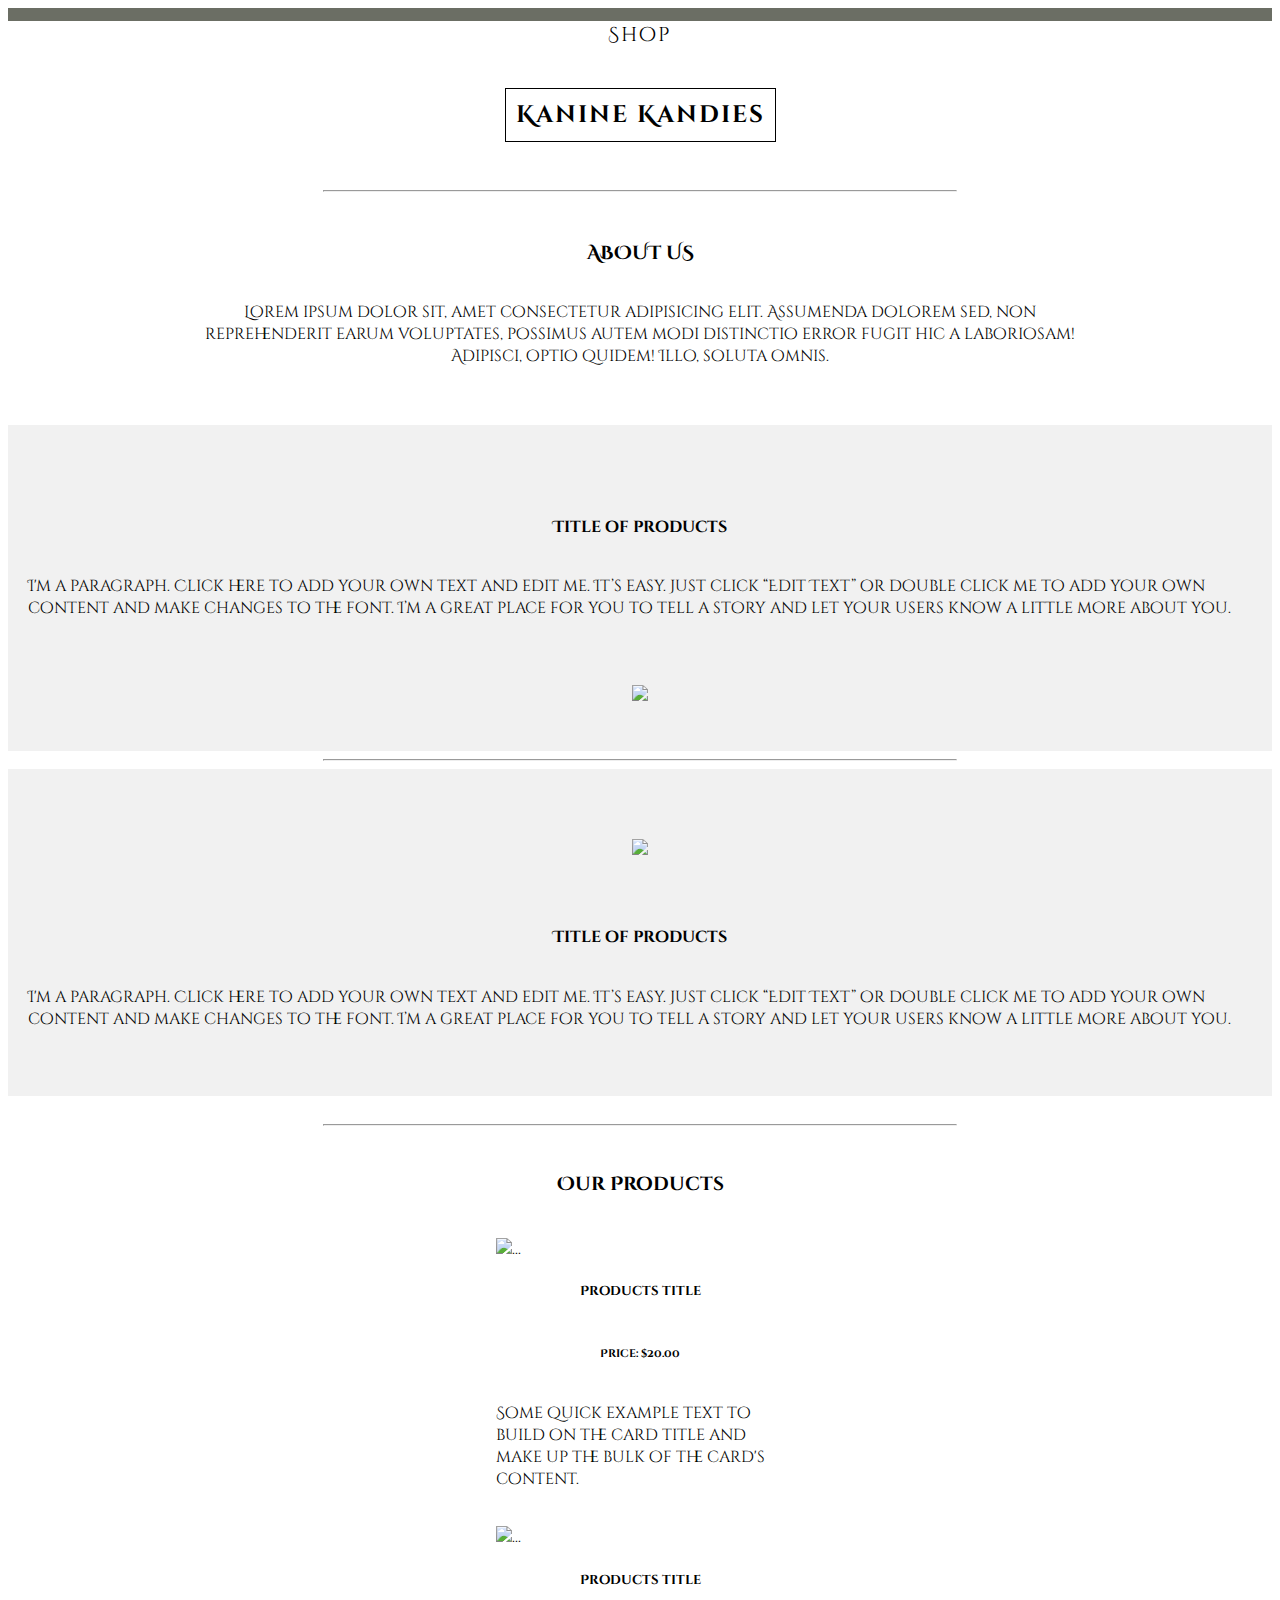
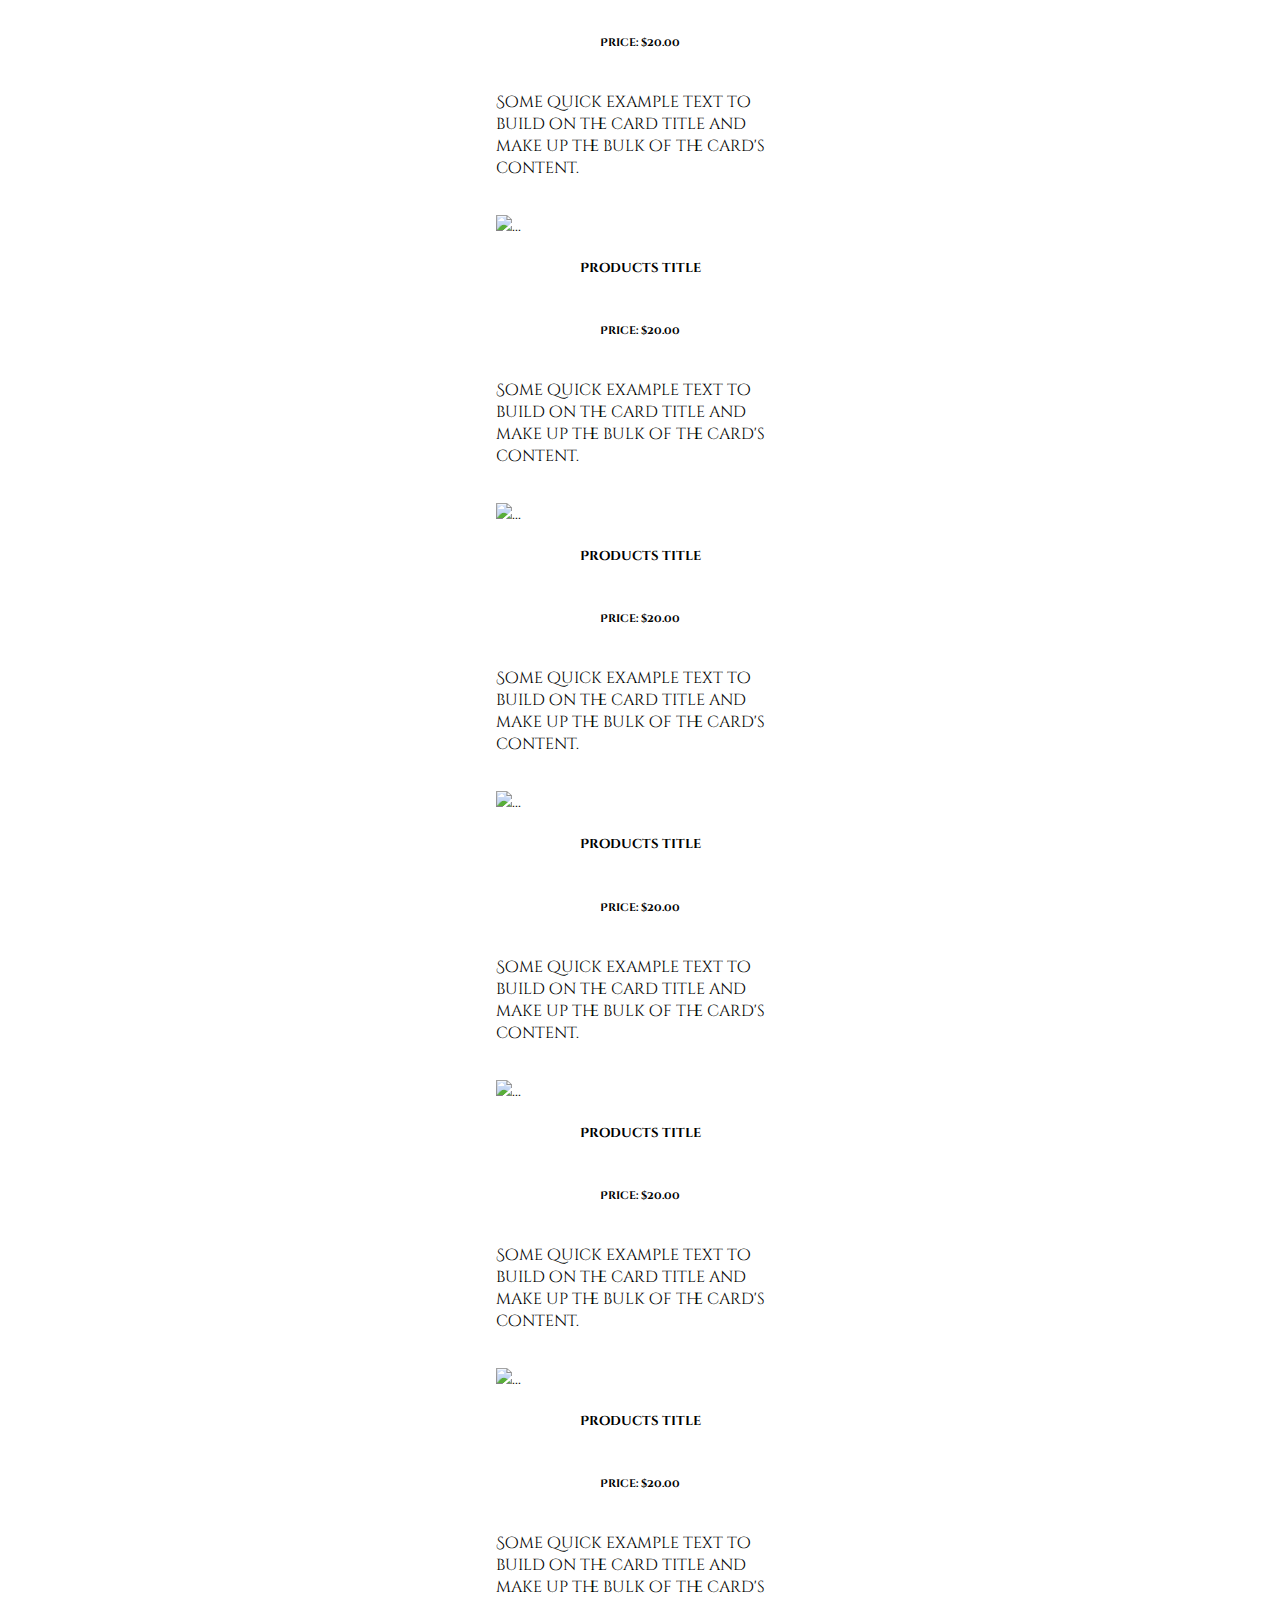
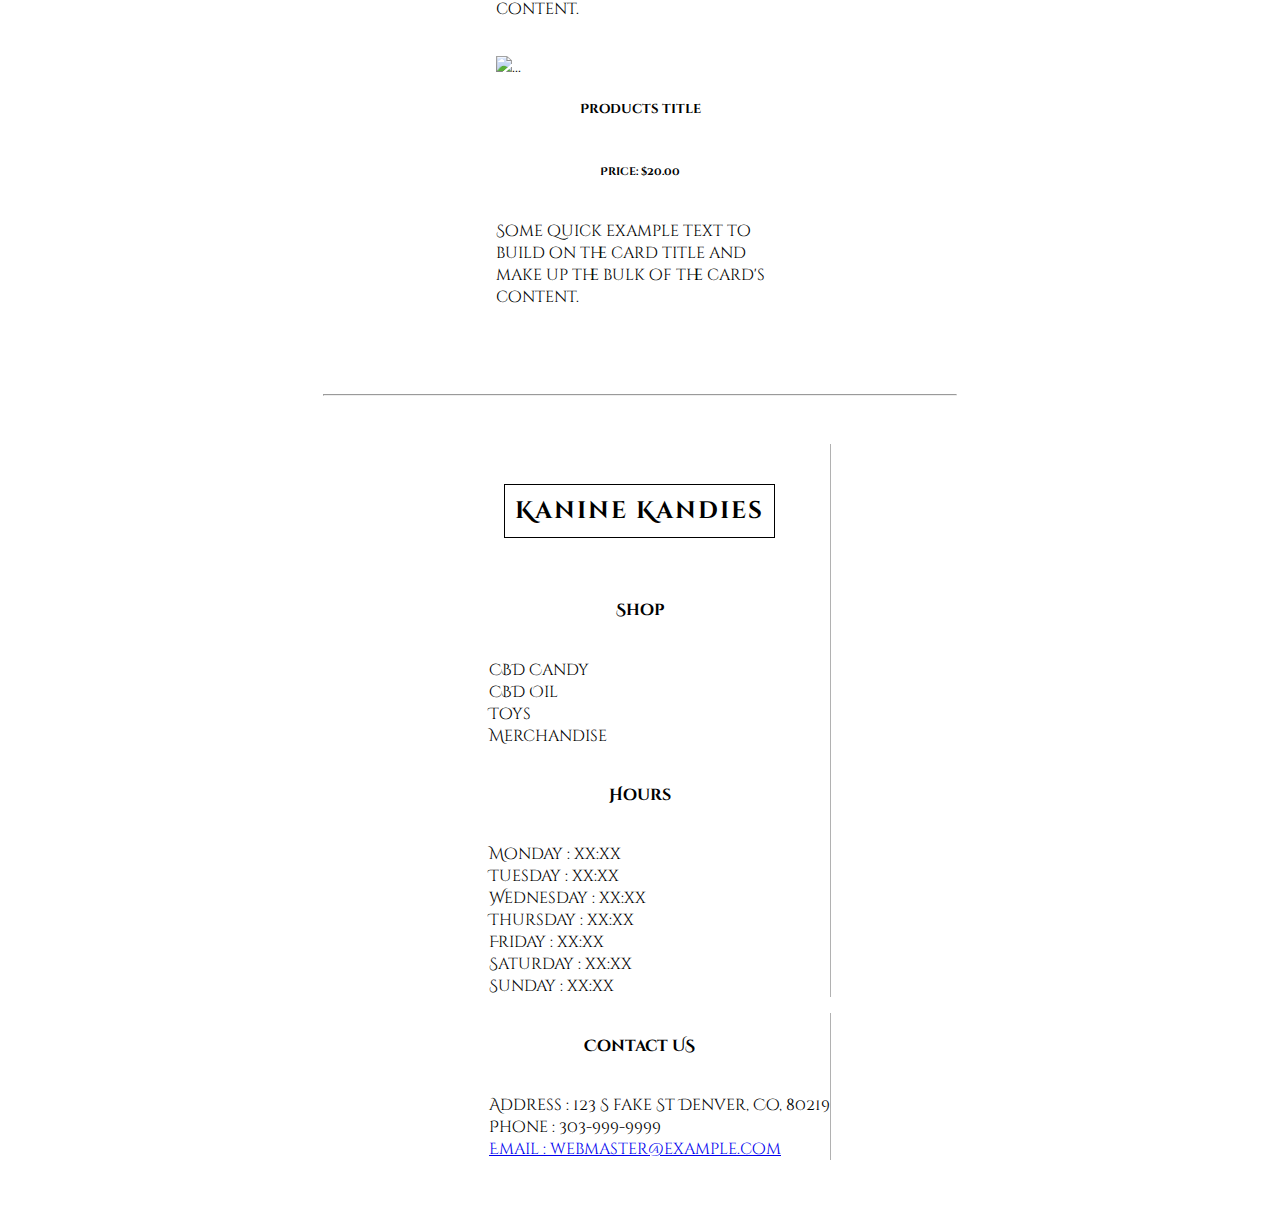
==== index.html @ 5118852a "finished" ====
<!DOCTYPE html>
<html lang="en">

    <head>
        <meta charset="UTF-8">
        <meta http-equiv="X-UA-Compatible" content="IE=edge">
        <meta name="viewport" content="width=device-width, initial-scale=1.0">
        <!-- CSS only -->
        <link href="https://cdn.jsdelivr.net/npm/bootstrap@5.1.3/dist/css/bootstrap.min.css" rel="stylesheet"
            integrity="sha384-1BmE4kWBq78iYhFldvKuhfTAU6auU8tT94WrHftjDbrCEXSU1oBoqyl2QvZ6jIW3" crossorigin="anonymous">
        <!-- JavaScript Bundle with Popper -->
        <script src="https://cdn.jsdelivr.net/npm/bootstrap@5.1.3/dist/js/bootstrap.bundle.min.js"
            integrity="sha384-ka7Sk0Gln4gmtz2MlQnikT1wXgYsOg+OMhuP+IlRH9sENBO0LRn5q+8nbTov4+1p"
            crossorigin="anonymous"></script>
        <link rel="preconnect" href="https://fonts.googleapis.com">
        <link rel="preconnect" href="https://fonts.gstatic.com" crossorigin>
        <link href="https://fonts.googleapis.com/css2?family=Cinzel+Decorative&display=swap" rel="stylesheet">
        <link rel="stylesheet" href="styles.css">
        <title>Home</title>
    </head>

    <body>
        <header>
            <div id="top-header" class="container">
                <div class="row">
                    <div class="col">
                        <h1 id="daily-messages"></h1>
                    </div>
                </div>
            </div>
            <div id="lower-header" class="container">
                <div class="row">
                    <div id="header-col" class="col">
                        <div class="nav-bar">
                            <a class="nav-bar-a" href="shop.html">Shop</a>
                        </div>
                    </div>
                    <div class="col">
                        <div class="logo">
                            <h2 class="logo-style">Kanine Kandies</h2>
                        </div>
                    </div>
                    <div class="hr-center">
                        <hr class="hr">
                    </div>
                    <br>
                    <div class="about-us-style">
                        <h3>ABOUT US</h3>
                        <div class="about-header-center">
                            <div class="about-header">
                                <p>Lorem ipsum dolor sit, amet consectetur adipisicing elit. Assumenda dolorem sed, non
                                    reprehenderit earum voluptates, possimus autem modi distinctio error fugit hic a
                                    laboriosam!
                                    Adipisci, optio quidem! Illo, soluta omnis.</p>
                            </div>
                        </div>
                    </div>
                    <br>
                </div>
            </div>
        </header>

        <section class="section-about">
            <div class="container">
                <div id="about-row" class="row">
                    <div id="about-section-col" class="col">
                        <h4>Title of products</h4>
                        <p>I'm a paragraph. Click here to add your own text and edit me. It’s easy. Just click “Edit
                            Text” or double click me to add your own content and make changes to the font. I’m a great
                            place for you to tell a story and let your users know a little more about you.</p>
                    </div>
                    <div id="about-section-col" class="col">
                        <img src="https://source.unsplash.com/350x350?dog">
                    </div>
                </div>
                <div class="hr-center">
                    <hr class="hr">
                </div>
                <div id="about-row" class="row">
                    <div id="about-section-col" class="col">
                        <img src="https://source.unsplash.com/350x350?cat">
                    </div>
                    <div id="about-section-col" class="col">
                        <h4>Title of products</h4>
                        <p>I'm a paragraph. Click here to add your own text and edit me. It’s easy. Just click “Edit
                            Text” or double click me to add your own content and make changes to the font. I’m a great
                            place for you to tell a story and let your users know a little more about you.</p>
                    </div>
                </div>
            </div>
        </section>

        <div class="hr-center">
            <hr class="hr">
        </div>

        <section class="section-products">
            <div id="section-products-container" class="container">
                <h3>Our Products</h3>
                <br>
                <div class="row">
                    <div id="products-col-center" class="col">
                        <div class="card" style="width: 18rem;">
                            <a class="product-a" href="shop.html">
                                <img src="https://source.unsplash.com/200x250?store" class="card-img-top" alt="...">
                                <div class="card-body">
                                    <h5 class="card-title">Products title</h5>
                                    <h6>Price: $20.00</h6>
                                    <p class="card-text">Some quick example text to build on the card title and make
                                        up
                                        the
                                        bulk of the
                                        card's content.</p>
                                </div>
                            </a>
                        </div>
                    </div>
                    <div id="products-col-center" class="col">
                        <div class="card" style="width: 18rem;">
                            <a class="product-a" href="shop.html">
                                <img src="https://source.unsplash.com/200x250?products" class="card-img-top" alt="...">
                                <div class="card-body">
                                    <h5 class="card-title">Products title</h5>
                                    <h6>Price: $20.00</h6>
                                    <p class="card-text">Some quick example text to build on the card title and make
                                        up
                                        the
                                        bulk of the
                                        card's content.</p>
                                </div>
                            </a>
                        </div>
                    </div>
                    <div id="products-col-center" class="col">
                        <div class="card" style="width: 18rem;">
                            <a class="product-a" href="shop.html">
                                <img src="https://source.unsplash.com/200x250?tools" class="card-img-top" alt="...">
                                <div class="card-body">
                                    <h5 class="card-title">Products title</h5>
                                    <h6>Price: $20.00</h6>
                                    <p class="card-text">Some quick example text to build on the card title and make
                                        up
                                        the
                                        bulk of the
                                        card's content.</p>
                                </div>
                            </a>
                        </div>
                    </div>
                    <div id="products-col-center" class="col">
                        <div class="card" style="width: 18rem;">
                            <a class="product-a" href="shop.html">
                                <img src="https://source.unsplash.com/200x250?pets" class="card-img-top" alt="...">
                                <div class="card-body">
                                    <h5 class="card-title">Products title</h5>
                                    <h6>Price: $20.00</h6>
                                    <p class="card-text">Some quick example text to build on the card title and make
                                        up
                                        the
                                        bulk of the
                                        card's content.</p>
                                </div>
                            </a>
                        </div>
                    </div>
                </div>



                <div class="row">
                    <div id="products-col-center" class="col">
                        <div class="card" style="width: 18rem;">
                            <a class="product-a" href="shop.html">
                                <img src="https://source.unsplash.com/200x250?store" class="card-img-top" alt="...">
                                <div class="card-body">
                                    <h5 class="card-title">Products title</h5>
                                    <h6>Price: $20.00</h6>
                                    <p class="card-text">Some quick example text to build on the card title and make
                                        up
                                        the
                                        bulk of the
                                        card's content.</p>
                                </div>
                            </a>
                        </div>
                    </div>
                    <div id="products-col-center" class="col">
                        <div class="card" style="width: 18rem;">
                            <a class="product-a" href="shop.html">
                                <img src="https://source.unsplash.com/200x250?products" class="card-img-top" alt="...">
                                <div class="card-body">
                                    <h5 class="card-title">Products title</h5>
                                    <h6>Price: $20.00</h6>
                                    <p class="card-text">Some quick example text to build on the card title and make
                                        up
                                        the
                                        bulk of the
                                        card's content.</p>
                                </div>
                            </a>
                        </div>
                    </div>
                    <div id="products-col-center" class="col">
                        <div class="card" style="width: 18rem;">
                            <a class="product-a" href="shop.html">
                                <img src="https://source.unsplash.com/200x250?tools" class="card-img-top" alt="...">
                                <div class="card-body">
                                    <h5 class="card-title">Products title</h5>
                                    <h6>Price: $20.00</h6>
                                    <p class="card-text">Some quick example text to build on the card title and make
                                        up
                                        the
                                        bulk of the
                                        card's content.</p>
                                </div>
                            </a>
                        </div>
                    </div>
                    <div id="products-col-center" class="col">
                        <div class="card" style="width: 18rem;">
                            <a class="product-a" href="shop.html">
                                <img src="https://source.unsplash.com/200x250?pets" class="card-img-top" alt="...">
                                <div class="card-body">
                                    <h5 class="card-title">Products title</h5>
                                    <h6>Price: $20.00</h6>
                                    <p class="card-text">Some quick example text to build on the card title and make
                                        up
                                        the
                                        bulk of the
                                        card's content.</p>
                                </div>
                            </a>
                        </div>
                    </div>
                </div>
            </div>
        </section>

        <br>
        <div class="hr-center">
            <hr class="hr">
        </div>

        <footer id="footer">
            <div id="footer-container" class="container">
                <div class="row">
                    <div id="footer-left-col" class="col">
                        <div class="logo">
                            <a class="product-a" href="index.html">
                                <h2 class="logo-style">Kanine Kandies</h2>
                            </a>
                        </div>
                    </div>
                    <div id="footer-mid-col" class="col">
                        <div class="footer-shop">
                            <div class="footer-shop-center">
                                <h4>Shop</h4>
                            </div>
                            <ul>
                                <li>CBD Candy</li>
                                <li>CBD Oil</li>
                                <li>Toys</li>
                                <li>Merchandise</li>
                            </ul>
                        </div>
                        <div class="footer-hours">
                            <div class="footer-hours-center">
                                <h4>Hours</h4>
                            </div>
                            <ul>
                                <li>Monday : xx:xx</li>
                                <li>Tuesday : xx:xx</li>
                                <li>Wednesday : xx:xx</li>
                                <li>Thursday : xx:xx</li>
                                <li>Friday : xx:xx</li>
                                <li>Saturday : xx:xx</li>
                                <li>Sunday : xx:xx</li>
                            </ul>
                        </div>
                    </div>
                    <div id="footer-right-col" class="col">
                        <div class="footer-contact-center">
                            <h4>Contact US</h4>
                        </div>
                        <ul>
                            <li>Address : 123 S fake St Denver, Co, 80219</li>
                            <li>Phone : 303-999-9999</li>
                            <li><a href="mailto:webmaster@example.com">Email : webmaster@example.com</a></li>
                        </ul>
                    </div>
                </div>
            </div>
        </footer>

        <script src="app.js"></script>
    </body>

</html>
---- styles.css ----
* {
    font-family: 'Cinzel Decorative', cursive;
}

.hr-center {
    display: flex;
    justify-content: center;
    align-items: center;
}

.hr {
    width: 50%;
}

/* header style */

#top-header {
    background-color: rgb(107, 110, 100);
    color: white;
    display: flex;
    justify-content: center;
    align-items: center;
}

#daily-messages {
    font-size: 20px;
    letter-spacing: 5px;
}

#header-col {
    display: flex;
    justify-content: center;
    align-items: center;
    flex-direction: row;
}

.logo {
    display: flex;
    justify-content: center;
    align-items: center;
    padding: 20px;
    font-family: 'Cinzel Decorative', cursive;
}

.logo-style {
    border: 1px solid black;
    padding: 10px;
    letter-spacing: 2px;
}

.product-a {
    text-decoration: none;
    color: black;
}

.nav-bar-a {
    margin: 30px;
    text-decoration: none;
    font-size: 20px;
    letter-spacing: 2px;
    color: black;
}

/* home section */
.home-section-img {
    height: 100%;
    width: 70%;
}

.section-font-h3 {
    color: rgb(255, 255, 255);
    letter-spacing: 2px;
    font-size: 40px;
}

.section-font-p {
    color: rgb(255, 255, 255);
    letter-spacing: 2px;
}

.about-us-style {
    text-align: center;
}

/* about section */
#about-row {
    background-color: rgb(241, 241, 241);
    padding: 20px;
}

.section-about {
    margin-top: 20px;
    margin-bottom: 20px;
}

.about-header-center {
    display: flex;
    justify-content: center;
    align-items: center;
    flex-direction: column;
}

.about-header {
    display: flex;
    justify-content: center;
    align-items: center;
    flex-direction: column;
    width: 70%;
}

#about-section-col {
    display: flex;
    justify-content: center;
    align-items: center;
    flex-direction: column;
    margin-top: 50px;
    margin-bottom: 30px;
    height: auto;
}

/* footer  */
#footer-container {
    display: flex;
    justify-content: center;
    align-items: center;
    flex-direction: column;
}

#footer{
    margin-top: 40px;
    margin-bottom: 40px;
}

#footer-left-col, 
#footer-mid-col,
#footer-right-col {
    height: auto;
    border-right: 1px solid rgb(177, 177, 177);
}

ul {
    list-style: none;
}

.footer-shop-center, 
.footer-hours-center,
.footer-contact-center {
    display: flex;
    justify-content: center;
    align-items: center;
}

/* product section */
.section-products {
    margin: 20px;
}

#section-products-container {
    display: flex;
    justify-content: center;
    align-items: center;
    flex-direction: column;
}

.card {
    margin-bottom: 20px;
}

.card-body {
    display: flex;
    justify-content: center;
    align-items: center;
    flex-direction: column;
}

#products-col-center {
    display: flex;
    justify-content: center;
    align-items: center;
    flex-direction: column;
}
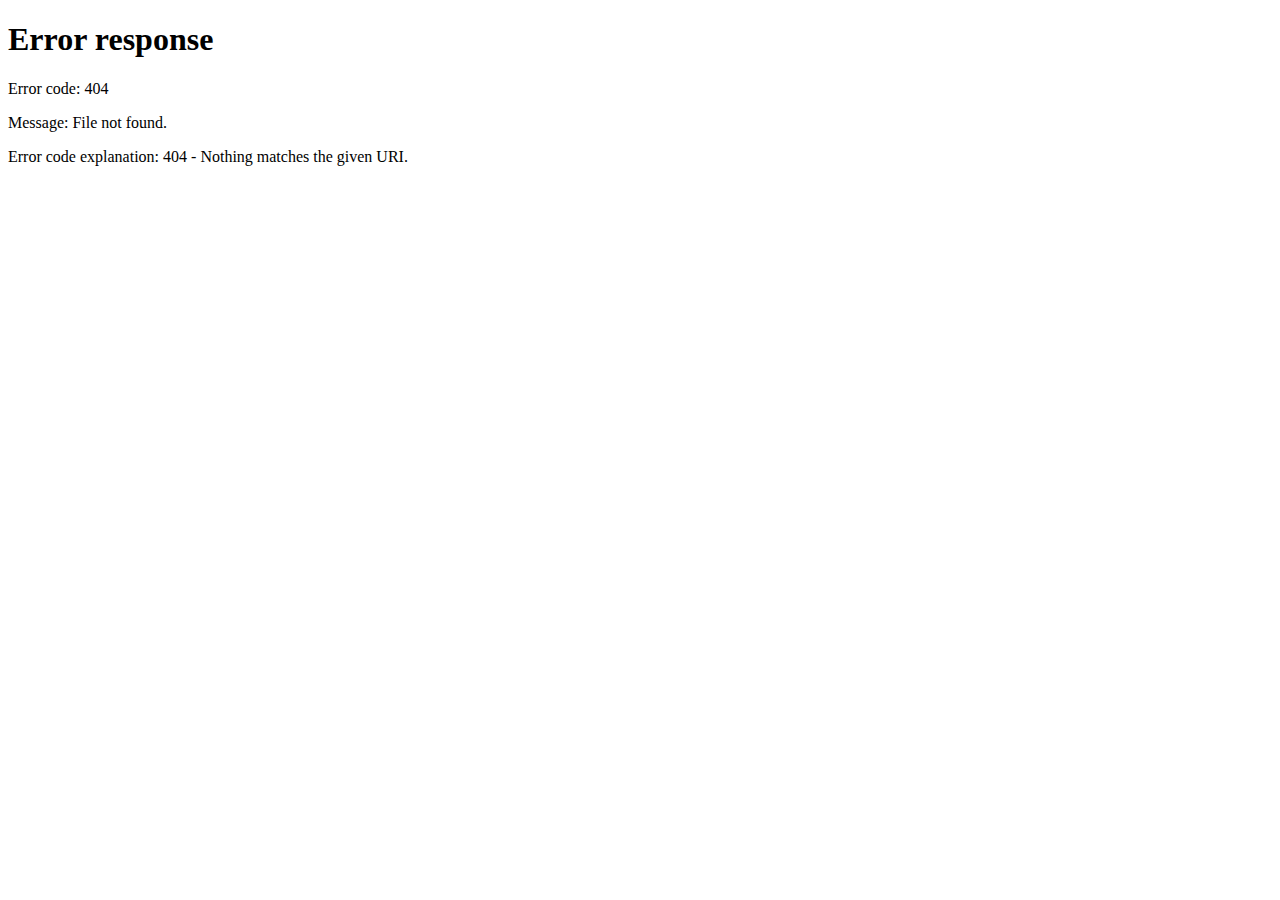
==== commit 179049f1: "age js added" ====
--- a/index.html
+++ b/index.html
@@ -5,294 +5,32 @@
         <meta charset="UTF-8">
         <meta http-equiv="X-UA-Compatible" content="IE=edge">
         <meta name="viewport" content="width=device-width, initial-scale=1.0">
-        <!-- CSS only -->
-        <link href="https://cdn.jsdelivr.net/npm/bootstrap@5.1.3/dist/css/bootstrap.min.css" rel="stylesheet"
-            integrity="sha384-1BmE4kWBq78iYhFldvKuhfTAU6auU8tT94WrHftjDbrCEXSU1oBoqyl2QvZ6jIW3" crossorigin="anonymous">
-        <!-- JavaScript Bundle with Popper -->
-        <script src="https://cdn.jsdelivr.net/npm/bootstrap@5.1.3/dist/js/bootstrap.bundle.min.js"
-            integrity="sha384-ka7Sk0Gln4gmtz2MlQnikT1wXgYsOg+OMhuP+IlRH9sENBO0LRn5q+8nbTov4+1p"
-            crossorigin="anonymous"></script>
-        <link rel="preconnect" href="https://fonts.googleapis.com">
-        <link rel="preconnect" href="https://fonts.gstatic.com" crossorigin>
-        <link href="https://fonts.googleapis.com/css2?family=Cinzel+Decorative&display=swap" rel="stylesheet">
         <link rel="stylesheet" href="styles.css">
-        <title>Home</title>
+        <title>Welcome</title>
     </head>
 
+    <script>
+        //age checker START
+        // var customerName = window.prompt("Please enter your name:");
+        var ageCheck = window.prompt("Please enter your age:");
+        if (ageCheck < 18) {
+            window.alert("You submitted that you are " + ageCheck + " years old. ");
+            window.alert("You must be at least 18 of age to visit this site.");
+            location.href = "denied.html";
+        }
+        else if (ageCheck >= 18) {
+            // window.alert("You are " + ageCheck + " years old!");
+            // window.alert("Welcome " + customerName + "!");
+            location.href = "home.html";
+        }
+        //age checker END
+    </script>
+
     <body>
-        <header>
-            <div id="top-header" class="container">
-                <div class="row">
-                    <div class="col">
-                        <h1 id="daily-messages"></h1>
-                    </div>
-                </div>
-            </div>
-            <div id="lower-header" class="container">
-                <div class="row">
-                    <div id="header-col" class="col">
-                        <div class="nav-bar">
-                            <a class="nav-bar-a" href="shop.html">Shop</a>
-                        </div>
-                    </div>
-                    <div class="col">
-                        <div class="logo">
-                            <h2 class="logo-style">Kanine Kandies</h2>
-                        </div>
-                    </div>
-                    <div class="hr-center">
-                        <hr class="hr">
-                    </div>
-                    <br>
-                    <div class="about-us-style">
-                        <h3>ABOUT US</h3>
-                        <div class="about-header-center">
-                            <div class="about-header">
-                                <p>Lorem ipsum dolor sit, amet consectetur adipisicing elit. Assumenda dolorem sed, non
-                                    reprehenderit earum voluptates, possimus autem modi distinctio error fugit hic a
-                                    laboriosam!
-                                    Adipisci, optio quidem! Illo, soluta omnis.</p>
-                            </div>
-                        </div>
-                    </div>
-                    <br>
-                </div>
-            </div>
-        </header>
-
-        <section class="section-about">
-            <div class="container">
-                <div id="about-row" class="row">
-                    <div id="about-section-col" class="col">
-                        <h4>Title of products</h4>
-                        <p>I'm a paragraph. Click here to add your own text and edit me. It’s easy. Just click “Edit
-                            Text” or double click me to add your own content and make changes to the font. I’m a great
-                            place for you to tell a story and let your users know a little more about you.</p>
-                    </div>
-                    <div id="about-section-col" class="col">
-                        <img src="https://source.unsplash.com/350x350?dog">
-                    </div>
-                </div>
-                <div class="hr-center">
-                    <hr class="hr">
-                </div>
-                <div id="about-row" class="row">
-                    <div id="about-section-col" class="col">
-                        <img src="https://source.unsplash.com/350x350?cat">
-                    </div>
-                    <div id="about-section-col" class="col">
-                        <h4>Title of products</h4>
-                        <p>I'm a paragraph. Click here to add your own text and edit me. It’s easy. Just click “Edit
-                            Text” or double click me to add your own content and make changes to the font. I’m a great
-                            place for you to tell a story and let your users know a little more about you.</p>
-                    </div>
-                </div>
-            </div>
-        </section>
-
-        <div class="hr-center">
-            <hr class="hr">
-        </div>
-
-        <section class="section-products">
-            <div id="section-products-container" class="container">
-                <h3>Our Products</h3>
-                <br>
-                <div class="row">
-                    <div id="products-col-center" class="col">
-                        <div class="card" style="width: 18rem;">
-                            <a class="product-a" href="shop.html">
-                                <img src="https://source.unsplash.com/200x250?store" class="card-img-top" alt="...">
-                                <div class="card-body">
-                                    <h5 class="card-title">Products title</h5>
-                                    <h6>Price: $20.00</h6>
-                                    <p class="card-text">Some quick example text to build on the card title and make
-                                        up
-                                        the
-                                        bulk of the
-                                        card's content.</p>
-                                </div>
-                            </a>
-                        </div>
-                    </div>
-                    <div id="products-col-center" class="col">
-                        <div class="card" style="width: 18rem;">
-                            <a class="product-a" href="shop.html">
-                                <img src="https://source.unsplash.com/200x250?products" class="card-img-top" alt="...">
-                                <div class="card-body">
-                                    <h5 class="card-title">Products title</h5>
-                                    <h6>Price: $20.00</h6>
-                                    <p class="card-text">Some quick example text to build on the card title and make
-                                        up
-                                        the
-                                        bulk of the
-                                        card's content.</p>
-                                </div>
-                            </a>
-                        </div>
-                    </div>
-                    <div id="products-col-center" class="col">
-                        <div class="card" style="width: 18rem;">
-                            <a class="product-a" href="shop.html">
-                                <img src="https://source.unsplash.com/200x250?tools" class="card-img-top" alt="...">
-                                <div class="card-body">
-                                    <h5 class="card-title">Products title</h5>
-                                    <h6>Price: $20.00</h6>
-                                    <p class="card-text">Some quick example text to build on the card title and make
-                                        up
-                                        the
-                                        bulk of the
-                                        card's content.</p>
-                                </div>
-                            </a>
-                        </div>
-                    </div>
-                    <div id="products-col-center" class="col">
-                        <div class="card" style="width: 18rem;">
-                            <a class="product-a" href="shop.html">
-                                <img src="https://source.unsplash.com/200x250?pets" class="card-img-top" alt="...">
-                                <div class="card-body">
-                                    <h5 class="card-title">Products title</h5>
-                                    <h6>Price: $20.00</h6>
-                                    <p class="card-text">Some quick example text to build on the card title and make
-                                        up
-                                        the
-                                        bulk of the
-                                        card's content.</p>
-                                </div>
-                            </a>
-                        </div>
-                    </div>
-                </div>
-
-
-
-                <div class="row">
-                    <div id="products-col-center" class="col">
-                        <div class="card" style="width: 18rem;">
-                            <a class="product-a" href="shop.html">
-                                <img src="https://source.unsplash.com/200x250?store" class="card-img-top" alt="...">
-                                <div class="card-body">
-                                    <h5 class="card-title">Products title</h5>
-                                    <h6>Price: $20.00</h6>
-                                    <p class="card-text">Some quick example text to build on the card title and make
-                                        up
-                                        the
-                                        bulk of the
-                                        card's content.</p>
-                                </div>
-                            </a>
-                        </div>
-                    </div>
-                    <div id="products-col-center" class="col">
-                        <div class="card" style="width: 18rem;">
-                            <a class="product-a" href="shop.html">
-                                <img src="https://source.unsplash.com/200x250?products" class="card-img-top" alt="...">
-                                <div class="card-body">
-                                    <h5 class="card-title">Products title</h5>
-                                    <h6>Price: $20.00</h6>
-                                    <p class="card-text">Some quick example text to build on the card title and make
-                                        up
-                                        the
-                                        bulk of the
-                                        card's content.</p>
-                                </div>
-                            </a>
-                        </div>
-                    </div>
-                    <div id="products-col-center" class="col">
-                        <div class="card" style="width: 18rem;">
-                            <a class="product-a" href="shop.html">
-                                <img src="https://source.unsplash.com/200x250?tools" class="card-img-top" alt="...">
-                                <div class="card-body">
-                                    <h5 class="card-title">Products title</h5>
-                                    <h6>Price: $20.00</h6>
-                                    <p class="card-text">Some quick example text to build on the card title and make
-                                        up
-                                        the
-                                        bulk of the
-                                        card's content.</p>
-                                </div>
-                            </a>
-                        </div>
-                    </div>
-                    <div id="products-col-center" class="col">
-                        <div class="card" style="width: 18rem;">
-                            <a class="product-a" href="shop.html">
-                                <img src="https://source.unsplash.com/200x250?pets" class="card-img-top" alt="...">
-                                <div class="card-body">
-                                    <h5 class="card-title">Products title</h5>
-                                    <h6>Price: $20.00</h6>
-                                    <p class="card-text">Some quick example text to build on the card title and make
-                                        up
-                                        the
-                                        bulk of the
-                                        card's content.</p>
-                                </div>
-                            </a>
-                        </div>
-                    </div>
-                </div>
-            </div>
-        </section>
-
-        <br>
-        <div class="hr-center">
-            <hr class="hr">
-        </div>
-
-        <footer id="footer">
-            <div id="footer-container" class="container">
-                <div class="row">
-                    <div id="footer-left-col" class="col">
-                        <div class="logo">
-                            <a class="product-a" href="index.html">
-                                <h2 class="logo-style">Kanine Kandies</h2>
-                            </a>
-                        </div>
-                    </div>
-                    <div id="footer-mid-col" class="col">
-                        <div class="footer-shop">
-                            <div class="footer-shop-center">
-                                <h4>Shop</h4>
-                            </div>
-                            <ul>
-                                <li>CBD Candy</li>
-                                <li>CBD Oil</li>
-                                <li>Toys</li>
-                                <li>Merchandise</li>
-                            </ul>
-                        </div>
-                        <div class="footer-hours">
-                            <div class="footer-hours-center">
-                                <h4>Hours</h4>
-                            </div>
-                            <ul>
-                                <li>Monday : xx:xx</li>
-                                <li>Tuesday : xx:xx</li>
-                                <li>Wednesday : xx:xx</li>
-                                <li>Thursday : xx:xx</li>
-                                <li>Friday : xx:xx</li>
-                                <li>Saturday : xx:xx</li>
-                                <li>Sunday : xx:xx</li>
-                            </ul>
-                        </div>
-                    </div>
-                    <div id="footer-right-col" class="col">
-                        <div class="footer-contact-center">
-                            <h4>Contact US</h4>
-                        </div>
-                        <ul>
-                            <li>Address : 123 S fake St Denver, Co, 80219</li>
-                            <li>Phone : 303-999-9999</li>
-                            <li><a href="mailto:webmaster@example.com">Email : webmaster@example.com</a></li>
-                        </ul>
-                    </div>
-                </div>
-            </div>
-        </footer>
-
-        <script src="app.js"></script>
+        <!--
+            This page was created to be a blank page. This is meant to block the main 
+            content from being view before javaScript aga gate can verify that the user is over 18 years old. 
+        -->
     </body>
 
 </html>
